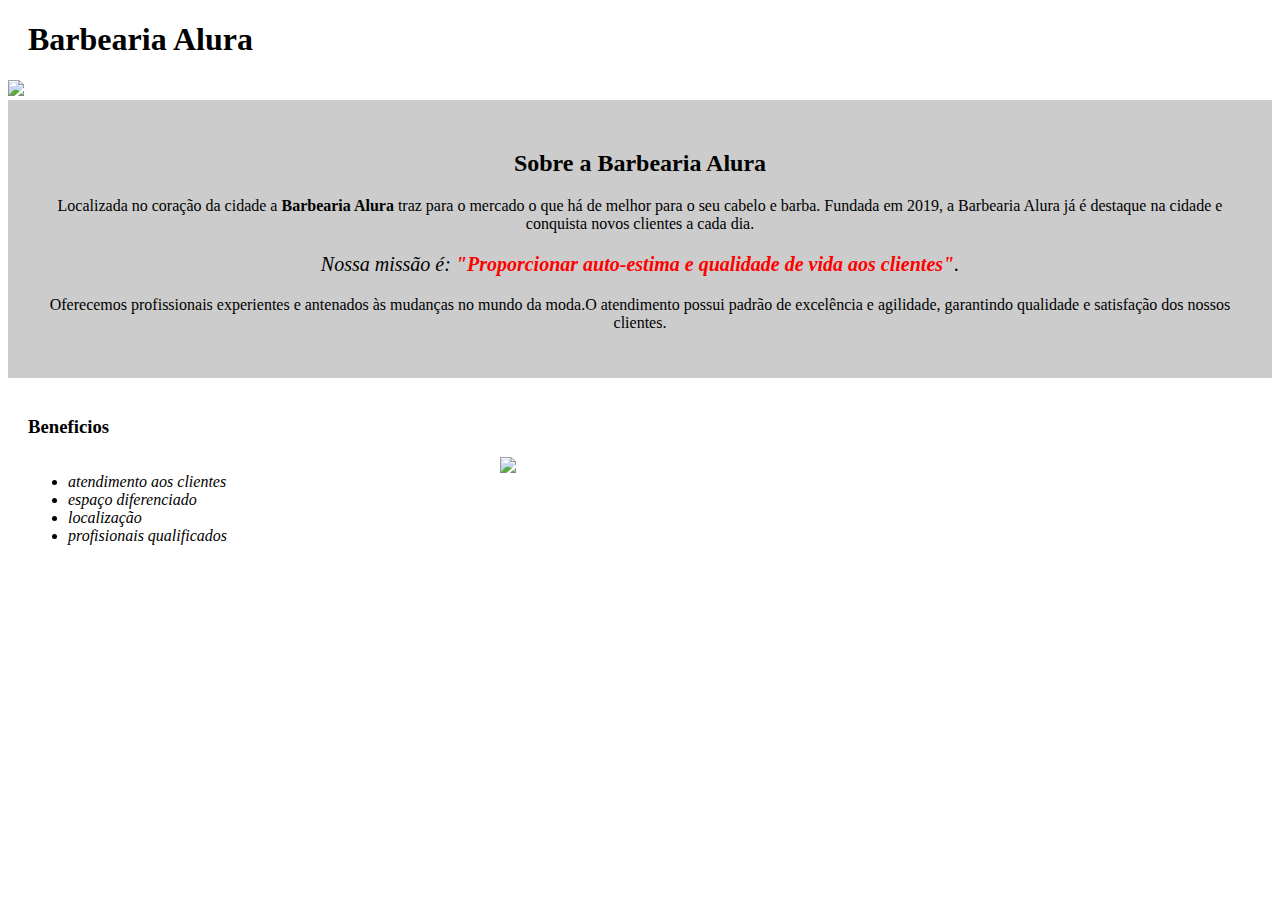
==== Barbearia-Alura/index.html @ 096f3d4b "Add files via upload" ====
<!DOCTYPE html>
<html lang="pt-br">
    <!--Head: Passa informações para o navegador
        Body: Passa o que nos queremos para a Interface
    -->
    <head>
        <meta charset="UTF-8">
        <title>Barbearia Alura</title>
        <link rel="stylesheet" href="style-home.css">
    </head>
    <!--External CSS,Internal CSS,Inline CSS-->
    
    <!--Time Front End:
        UX - Usabilidade 
        UI - Interface
        Desenvolvedor Front-End 
        UX + UI + Desenvolvedor Front - End 
    -->
    <body>
        <header>
            <h1 class="titulo-principal"> Barbearia Alura </h1>
        </header>
        
        <img id="banner" src="banner.jpg"><!--Imagem do Banner-->
        <!--Divisão ou <div> não interfere na apresentação visual da Interface já que é apenas para 
            organização para CSS-->

        <!--id != class
            id ---- itens unicos 
            class ---- itens que vão ser repetidos
        -->
        
            <!--Div Principal-->
        <div class="principal">
            <h2 class="titulo-centralizado">Sobre a Barbearia Alura</h2>

            <p >Localizada no coração da cidade a <strong>Barbearia Alura </strong > traz para o mercado o que há de melhor 
            para o seu cabelo e barba. 
            Fundada em 2019, a Barbearia Alura já é destaque na cidade e conquista novos clientes a cada dia.</p>

            <p id="missao"><em>Nossa  missão  é: <strong>"Proporcionar auto-estima e qualidade de 
                vida aos clientes"</strong>.</em></p>

            <p >Oferecemos profissionais experientes e antenados às mudanças no mundo da moda.O 
            atendimento possui padrão de excelência e agilidade, 
            garantindo qualidade e satisfação dos nossos clientes.</p>
        </div>
        

        <!--
            BLOCK:
            Esse comportamento de uma tag ocupar a largura inteira da página é chamado “block”. 
            Ele bloqueia o conteúdo daquela linha.

            INLINE:
            Deixa que existam conteudos na lateral
            -Não deixa alterar Espaçamento interno e Externo(Margin e Padding)
            

            INLINE-BLOCK:
            -Bloqueia uma largura mas a largura é fixa(O programador define)
            -Deixa mexer no Espaçamento interno e Externo(Margin e Padding)

            -Todos os Elementos são alinhados pela linha de baixo

        -->

         <!--Div Beneficios-->
        
         <div class="beneficios">
            <h3>Beneficios</h3>
            <!--Lista Ordernada e Não Ordernada-->
            <ul>
                <li class="itens">atendimento aos clientes</li>
                <li class="itens">espaço diferenciado</li>
                <li class="itens">localização</li> 
                <li class="itens">profisionais qualificados</li>
            </ul>

            <img src="beneficios.jpg" class="imagembeneficios">
        </div>
    </body>
    

</html>
---- Barbearia-Alura/style-home.css ----
/*Tudo que eu adiciono no elemento pai reflete nos elementos filhos*/
/*Red Green Blue - Para montar a cores *
Hexadecimal:
    0 - Ausencia
    F - Maximo 
Cores:
    Red
    Green
    Blue
RGB: 
    0 - Minimo
    255- Maximo
*/

/*
Padding ---- Espaçamento Interno
Margin ---- Espaçamento Externo

*/

body
{
    background: #FFFFFF;
}

#banner
{
    width: 100%;
}
.titulo-principal
{
    padding-left: 20px;
}
.principal
{
    background: #cccccc;
    padding: 30px;
}
.titulo-centralizado
{
    text-align: center;
}

p
{
    text-align: center;
    color:black;
}
/*ID*/
#missao
{
    font-size: 20px;
}

#banner
{
    width: 100%;
}

em strong
{
    color:#FF0000;
}

.itens
{
    font-style: italic;
}

.beneficios
{
    background: #FFFFFF;
    padding: 20px;
}

ul
{
    display: inline-block;
    vertical-align: top;
    width: 20%;
    margin-right:15%;
}

.imagembeneficios
{
    width: 50%;
}
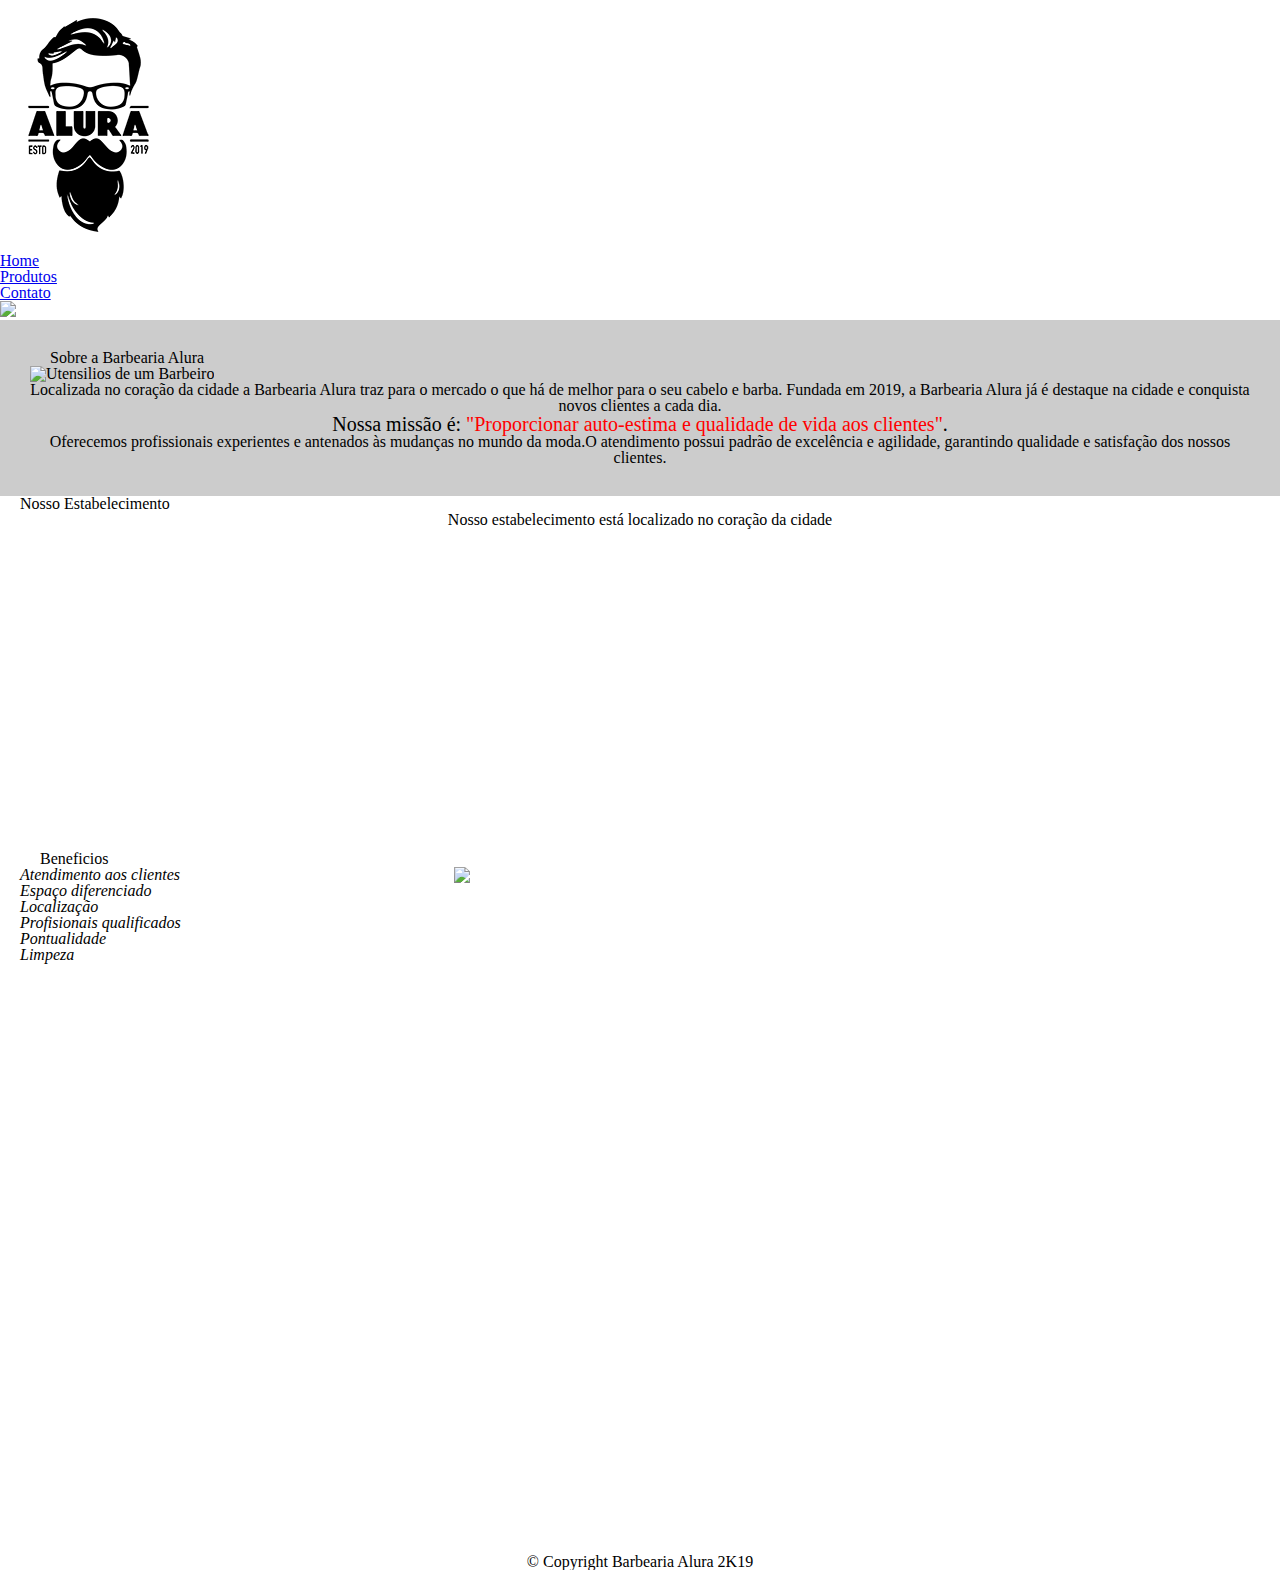
==== commit a18ad2fb: "Update index.html" ====
--- a/Barbearia-Alura/index.html
+++ b/Barbearia-Alura/index.html
@@ -5,8 +5,13 @@
     -->
     <head>
         <meta charset="UTF-8">
+        <meta name="viewport" content="width=device-width"><!---->
         <title>Barbearia Alura</title>
-        <link rel="stylesheet" href="style-home.css">
+        <link rel="stylesheet" href="reset.css">
+        <link rel="stylesheet" href="style.css"><!--Primeiro Limpa e dps bota o nosso estilo-->
+        <link rel="preconnect" href="https://fonts.googleapis.com">
+        <link rel="preconnect" href="https://fonts.gstatic.com" crossorigin>
+        <link href="https://fonts.googleapis.com/css2?family=Montserrat:wght@100&display=swap" rel="stylesheet">
     </head>
     <!--External CSS,Internal CSS,Inline CSS-->
     
@@ -17,11 +22,24 @@
         UX + UI + Desenvolvedor Front - End 
     -->
     <body>
+        
         <header>
-            <h1 class="titulo-principal"> Barbearia Alura </h1>
-        </header>
-        
-        <img id="banner" src="banner.jpg"><!--Imagem do Banner-->
+            <!--Cabeçalho-->
+                <div class="caixa">
+                    <h1> <img src="logo.png"> </h1> 
+                
+                    <nav>
+                    <!--Tag nav ---- Navegação -->
+                         <ul class="navegacao">
+                                 <li> <a href="index.html">Home </a></li>
+                                 <li><a href="produtos.html">Produtos </a></li>
+                                 <li><a href="contato.html" target="blank">Contato</a></li>
+                         </ul>
+                    </nav>
+                </div>
+             
+            </header>
+        <img class="banner" src="banner.jpg"><!--Imagem do Banner-->
         <!--Divisão ou <div> não interfere na apresentação visual da Interface já que é apenas para 
             organização para CSS-->
 
@@ -29,56 +47,75 @@
             id ---- itens unicos 
             class ---- itens que vão ser repetidos
         -->
+
+        <main>
+           
+            <!--Div Principal-->
+            <section class="principal">
+                <!--Div != Section-->
+                <h2 class="titulo-principal">Sobre a Barbearia Alura</h2>
+
+                <img class="utensilios" src="utensilios.jpg" alt="Utensilios de um Barbeiro">
+
+                <p >Localizada no coração da cidade a <strong>Barbearia Alura </strong > traz para o mercado o que há de melhor 
+                para o seu cabelo e barba. 
+                Fundada em 2019, a Barbearia Alura já é destaque na cidade e conquista novos clientes a cada dia.</p>
+
+                <p id="missao"><em>Nossa  missão  é: <strong>"Proporcionar auto-estima e qualidade de 
+                    vida aos clientes"</strong>.</em></p>
+
+                <p >Oferecemos profissionais experientes e antenados às mudanças no mundo da moda.O 
+                atendimento possui padrão de excelência e agilidade, 
+                garantindo qualidade e satisfação dos nossos clientes.</p>
+            </section>
+            
+            
+            <section class="mapa">
+
+                <h3 class="titulo-principal">Nosso Estabelecimento</h3>
+                <p>Nosso estabelecimento está localizado no coração da cidade</p>
+                <div class="mapa-conteudo">
+                    <iframe src="https://www.google.com/maps/embed?pb=!1m14!1m12!1m3!1d117005.03628050991!2d-46.75110563886873!3d-23.58971837674546!2m3!1f0!2f0!3f0!3m2!1i1024!2i768!4f13.1!5e0!3m2!1spt-BR!2sbr!4v1637438124029!5m2!1spt-BR!2sbr" 
+                    width="100%" 
+                    height="300" 
+                    style="border:0;" 
+                    allowfullscreen="" 
+                    loading="lazy">
+                </iframe>
+                </div>
+                
+            </section>
+
+            <section class="beneficios">
+                <h3 class="titulo-principal">Beneficios</h3>
+                <!--Lista Ordernada e Não Ordernada-->
+                <div class="conteudo-beneficios">
+                    <ul class="lista-beneficios">
+                        <li class="itens" >Atendimento aos clientes</li>
+                        <li class="itens">Espaço diferenciado</li>
+                        <li class="itens">Localização</li> 
+                        <li class="itens">Profisionais qualificados</li>
+                        <li class="itens">Pontualidade</li>
+                        <li class="itens">Limpeza</li>
+                    </ul><img src="beneficios.jpg" class="imagem-beneficios"><!--Precisam está colados-->
+            </div>
+                <div class="video">
+                    <iframe width="100%" height="315" src="https://www.youtube.com/embed/wcVVXUV0YUY" 
+                        title="YouTube video player" 
+                        frameborder="0" 
+                        allow="accelerometer; autoplay; clipboard-write; encrypted-media; gyroscope; picture-in-picture" 
+                        allowfullscreen>
+                    </iframe>
+            </div>
+            </section>
+        </main>
         
-            <!--Div Principal-->
-        <div class="principal">
-            <h2 class="titulo-centralizado">Sobre a Barbearia Alura</h2>
-
-            <p >Localizada no coração da cidade a <strong>Barbearia Alura </strong > traz para o mercado o que há de melhor 
-            para o seu cabelo e barba. 
-            Fundada em 2019, a Barbearia Alura já é destaque na cidade e conquista novos clientes a cada dia.</p>
-
-            <p id="missao"><em>Nossa  missão  é: <strong>"Proporcionar auto-estima e qualidade de 
-                vida aos clientes"</strong>.</em></p>
-
-            <p >Oferecemos profissionais experientes e antenados às mudanças no mundo da moda.O 
-            atendimento possui padrão de excelência e agilidade, 
-            garantindo qualidade e satisfação dos nossos clientes.</p>
-        </div>
         
 
-        <!--
-            BLOCK:
-            Esse comportamento de uma tag ocupar a largura inteira da página é chamado “block”. 
-            Ele bloqueia o conteúdo daquela linha.
-
-            INLINE:
-            Deixa que existam conteudos na lateral
-            -Não deixa alterar Espaçamento interno e Externo(Margin e Padding)
-            
-
-            INLINE-BLOCK:
-            -Bloqueia uma largura mas a largura é fixa(O programador define)
-            -Deixa mexer no Espaçamento interno e Externo(Margin e Padding)
-
-            -Todos os Elementos são alinhados pela linha de baixo
-
-        -->
-
-         <!--Div Beneficios-->
-        
-         <div class="beneficios">
-            <h3>Beneficios</h3>
-            <!--Lista Ordernada e Não Ordernada-->
-            <ul>
-                <li class="itens">atendimento aos clientes</li>
-                <li class="itens">espaço diferenciado</li>
-                <li class="itens">localização</li> 
-                <li class="itens">profisionais qualificados</li>
-            </ul>
-
-            <img src="beneficios.jpg" class="imagembeneficios">
-        </div>
+        <footer >
+            <img src="logo-branco.png">
+            <p class="copyright">&copy; Copyright Barbearia Alura 2K19</p>
+        </footer>
     </body>
     
 
--- a/Barbearia-Alura/style.css
+++ b/Barbearia-Alura/style.css
@@ -0,0 +1,81 @@
+/*Tudo que eu adiciono no elemento pai reflete nos elementos filhos*/
+/*Red Green Blue - Para montar a cores *
+Hexadecimal:
+    0 - Ausencia
+    F - Maximo 
+Cores:
+    Red
+    Green
+    Blue
+RGB: 
+    0 - Minimo
+    255- Maximo
+*/
+
+body
+{
+    background: #FFFFFF;
+}
+
+#banner
+{
+    width: 100%;
+}
+.titulo-principal
+{
+    padding-left: 20px;
+}
+.principal
+{
+    background: #cccccc;
+    padding: 30px;
+}
+.titulo-centralizado
+{
+    text-align: center;
+}
+
+p
+{
+    text-align: center;
+    color:black;
+}
+/*ID*/
+#missao
+{
+    font-size: 20px;
+}
+
+#banner
+{
+    width: 100%;
+}
+
+em strong
+{
+    color:#FF0000;
+}
+
+.itens
+{
+    font-style: italic;
+}
+
+.beneficios
+{
+    background: #FFFFFF;
+    padding: 20px;
+}
+
+ul
+{
+    display: inline-block;
+    vertical-align: top;
+    width: 20%;
+    margin-right:15%;
+}
+
+.imagembeneficios
+{
+    width: 50%;
+}
